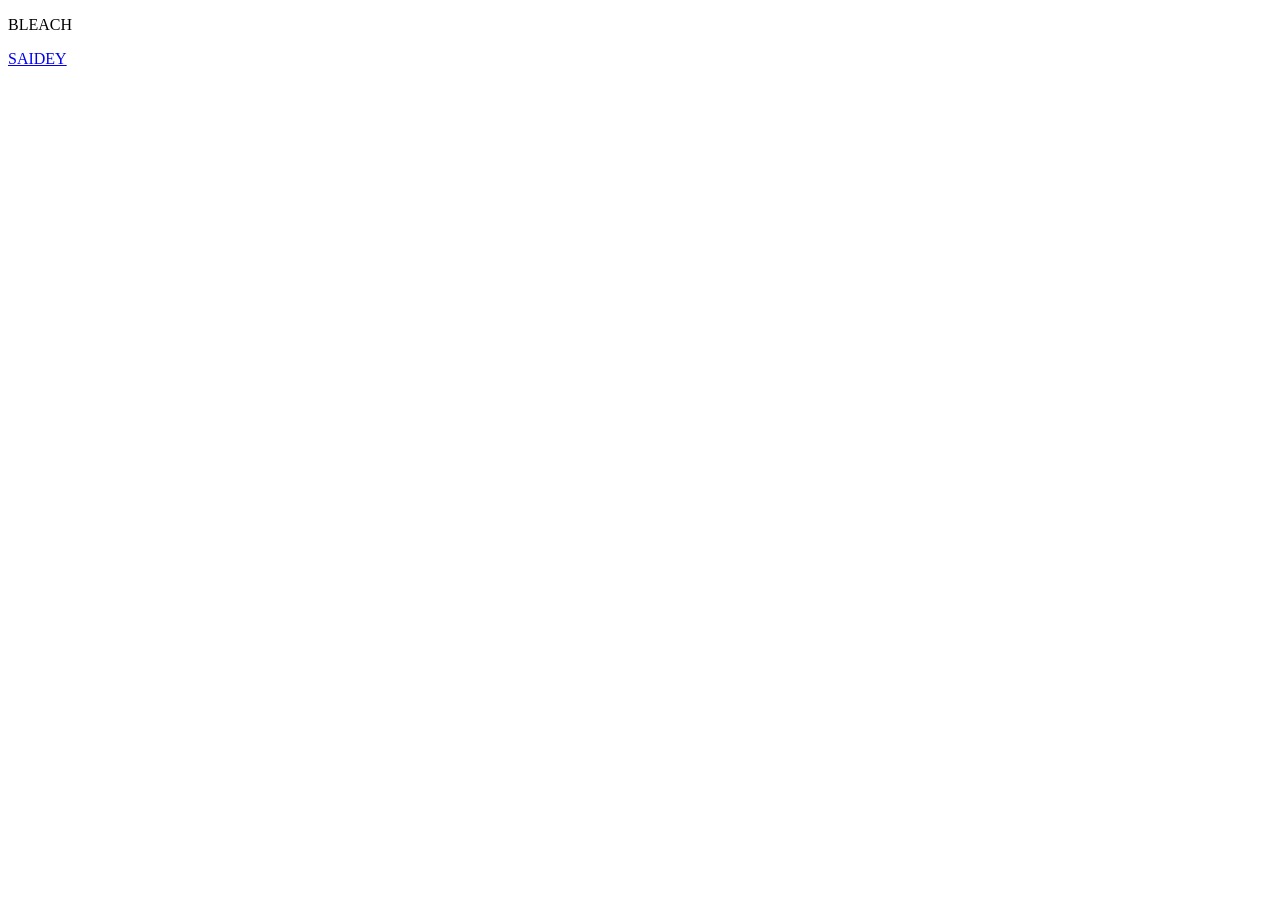
==== SAIDEYLAND/index.html @ 8808ffdf "Add files via upload" ====
<!DOCTYPE html>
<!-- this is not a vibe coded piece of shit -->
<html>  
    <head>  
        <head>
        <title> BLEACH </title>
        <link rel="icon" type="image/png" href="images/bleach0.webp">
        </head>   


        <p> BLEACH </p>


    </head>

    <body>
        <p><a href="saidey.html"> SAIDEY </a> </p>


    </body>
</html>
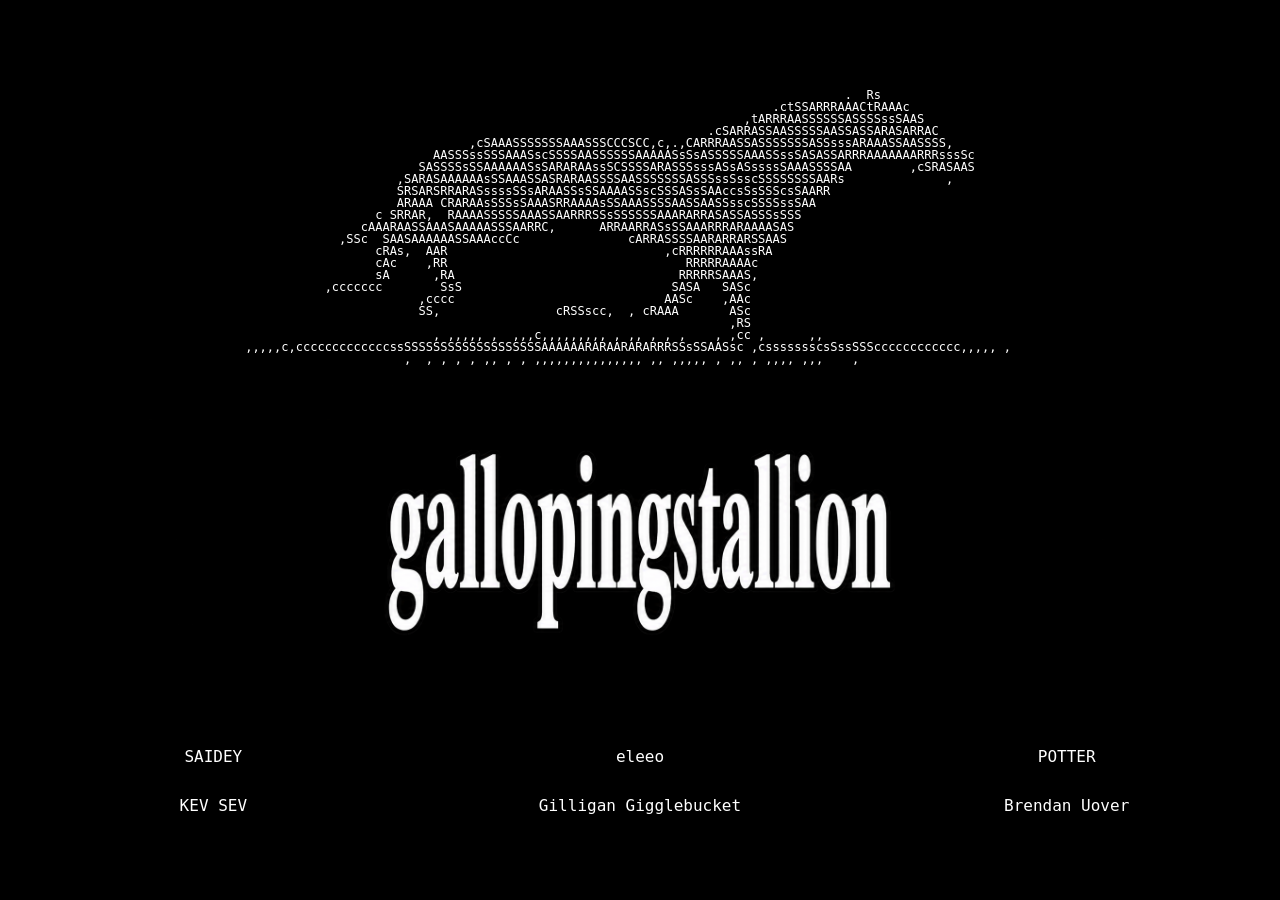
==== commit e27e75b9: "Add files via upload" ====
--- a/SAIDEYLAND/index.html
+++ b/SAIDEYLAND/index.html
@@ -1,21 +1,73 @@
 <!DOCTYPE html>
-<!-- this is not a vibe coded piece of shit -->
-<html>  
-    <head>  
-        <head>
-        <title> BLEACH </title>
-        <link rel="icon" type="image/png" href="images/bleach0.webp">
-        </head>   
+<html>
 
+<head>
+    <title>GALLOPING STALLION</title>
+    <link rel="icon" type="image/png" href="images/bleach0.webp">
+    <link rel="stylesheet" href="style.css">
+</head>
 
-        <p> BLEACH </p>
+<body>
 
+    <div class="container">
 
-    </head>
+        <div id="ascii-container">
+            <pre id="ascii"></pre>
+        </div>
 
-    <body>
-        <p><a href="saidey.html"> SAIDEY </a> </p>
+        <img
+            id="logo"
+            src="images/blackgallop.png"
+            alt="Galloping Stallion"
+        >
 
+        <div class="names">
+            <div><a href="saidey.html">SAIDEY</a></div>
+            <div><a href="eleeo.html">eleeo</a></div>
+            <div>POTTER</div>
 
-    </body>
-</html>+            <div>KEV SEV</div>
+            <div>Gilligan Gigglebucket</div>
+            <div>Brendan Uover</div>
+
+        </div>
+
+    </div>
+
+    <script>
+        const frames = [];
+
+        for (let i = 1; i <= 11; i++) {
+            frames.push(`images/ascii/${i}.txt`);
+        }
+
+        let currentFrame = 0;
+        const ascii = document.getElementById("ascii");
+
+        async function showFrame() {
+            try {
+                const response = await fetch(frames[currentFrame]);
+
+                if (!response.ok) {
+                    throw new Error(`Failed to load ${frames[currentFrame]}`);
+                }
+
+                const text = await response.text();
+
+                ascii.textContent = text;
+
+                currentFrame = (currentFrame + 1) % frames.length;
+            } catch (error) {
+                console.error(error);
+            }
+        }
+
+        showFrame();
+
+        setInterval(showFrame, 100);
+    </script>
+
+</body>
+
+</html>
+
--- a/SAIDEYLAND/style.css
+++ b/SAIDEYLAND/style.css
@@ -0,0 +1,79 @@
+
+html,
+body {
+    margin: 0;
+    width: 100%;
+    height: 100%;
+    background: black;
+}
+
+body {
+    display: flex;
+    justify-content: center;
+    align-items: center;
+}
+
+.container {
+    display: flex;
+    flex-direction: column;
+    align-items: center;
+    text-align: center;
+    width: 100%;
+}
+
+#ascii-container {
+    height: 300px;
+
+    display: flex;
+    align-items: flex-end;
+    justify-content: center;
+
+    position: relative;
+    left: -30px;
+}
+
+#ascii {
+    margin: 0 0 20px 0;
+
+    color: white;
+    font-family: monospace;
+    font-size: 12px;
+    line-height: 12px;
+
+    white-space: pre;
+    width: fit-content;
+    text-align: left;
+}
+
+#logo {
+    max-width: 80vw;
+    max-height: 70vh;
+}
+
+.names {
+    display: grid;
+    grid-template-columns: repeat(3, 1fr);
+
+    width: 100%;
+    margin-top: 20px;
+
+    color: white;
+    font-family: monospace;
+    font-size: 16px;
+}
+
+.names {
+    display: grid;
+    grid-template-columns: repeat(3, 1fr);
+    row-gap: 30px;
+}
+
+.names a {
+    color: white;
+    text-decoration: none;
+}
+
+.names a:hover {
+    text-decoration: underline;
+}
+
